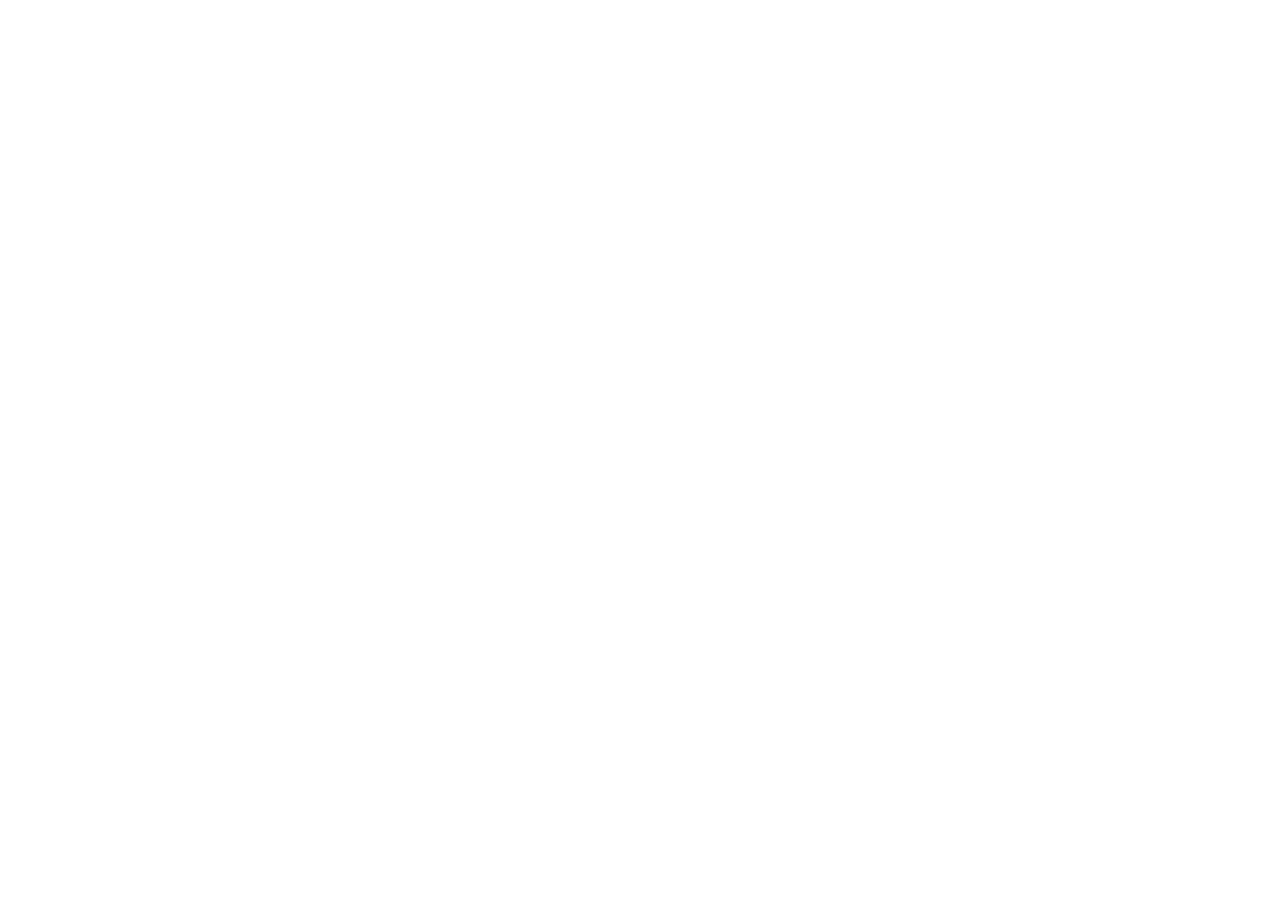
==== about.html @ 3835936e "Creates the file 'about.html'" ====
<!DOCTYPE html>
<html lang="en">
<head>
    <meta charset="UTF-8">
    <meta name="viewport" content="width=device-width, initial-scale=1.0">
    <title>Document</title>
</head>
<body>
    
</body>
</html>
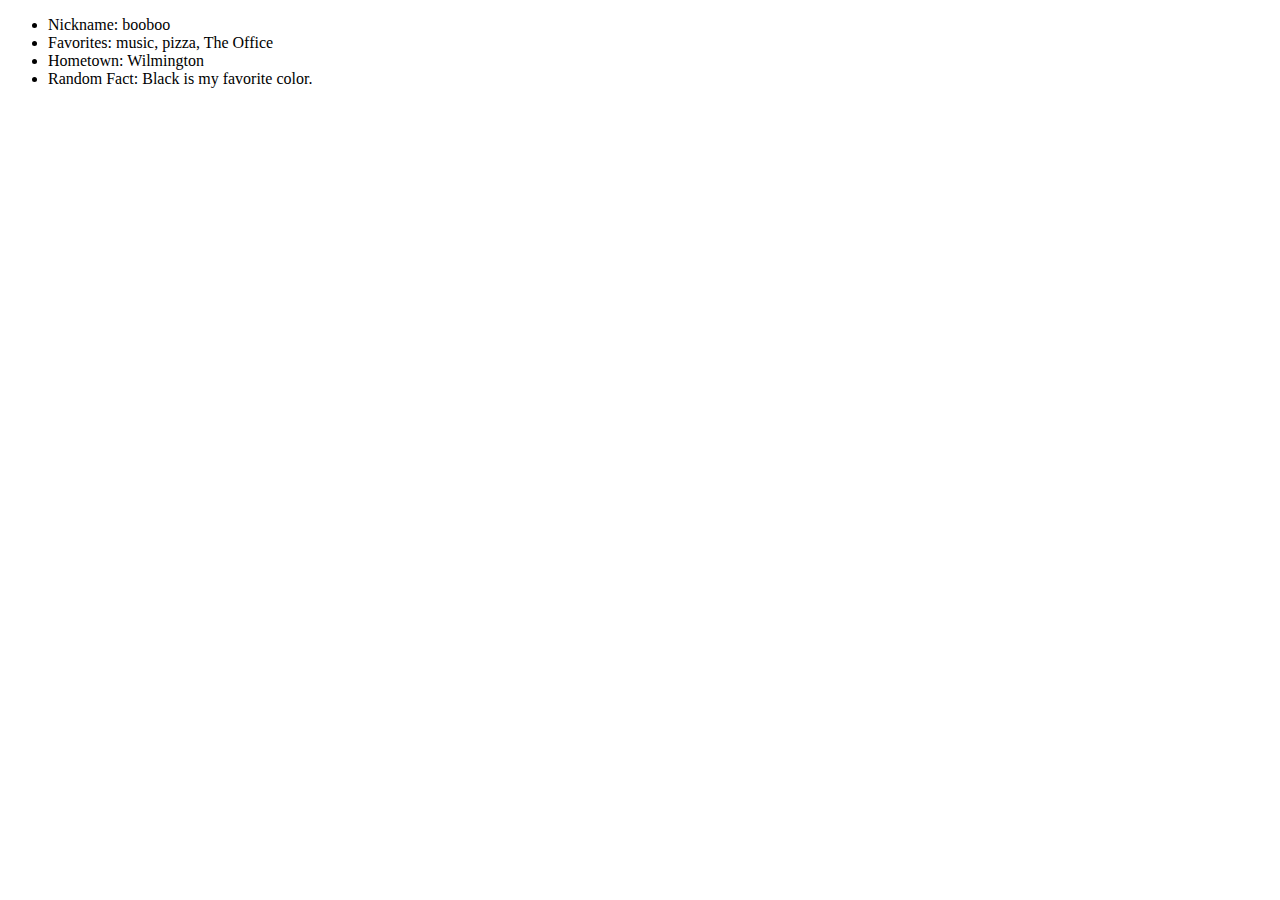
==== commit a2cbdccf: "Titles webpage & adds unordered list w list items" ====
--- a/about.html
+++ b/about.html
@@ -3,9 +3,15 @@
 <head>
     <meta charset="UTF-8">
     <meta name="viewport" content="width=device-width, initial-scale=1.0">
-    <title>Document</title>
+    <title>About Me</title>
 </head>
 <body>
+    <ul>
+        <li>Nickname: booboo</li>
+        <li>Favorites: music, pizza, The Office</li>
+        <li>Hometown: Wilmington</li>
+        <li>Random Fact: Black is my favorite color.</li>
+    </ul>
     
 </body>
 </html>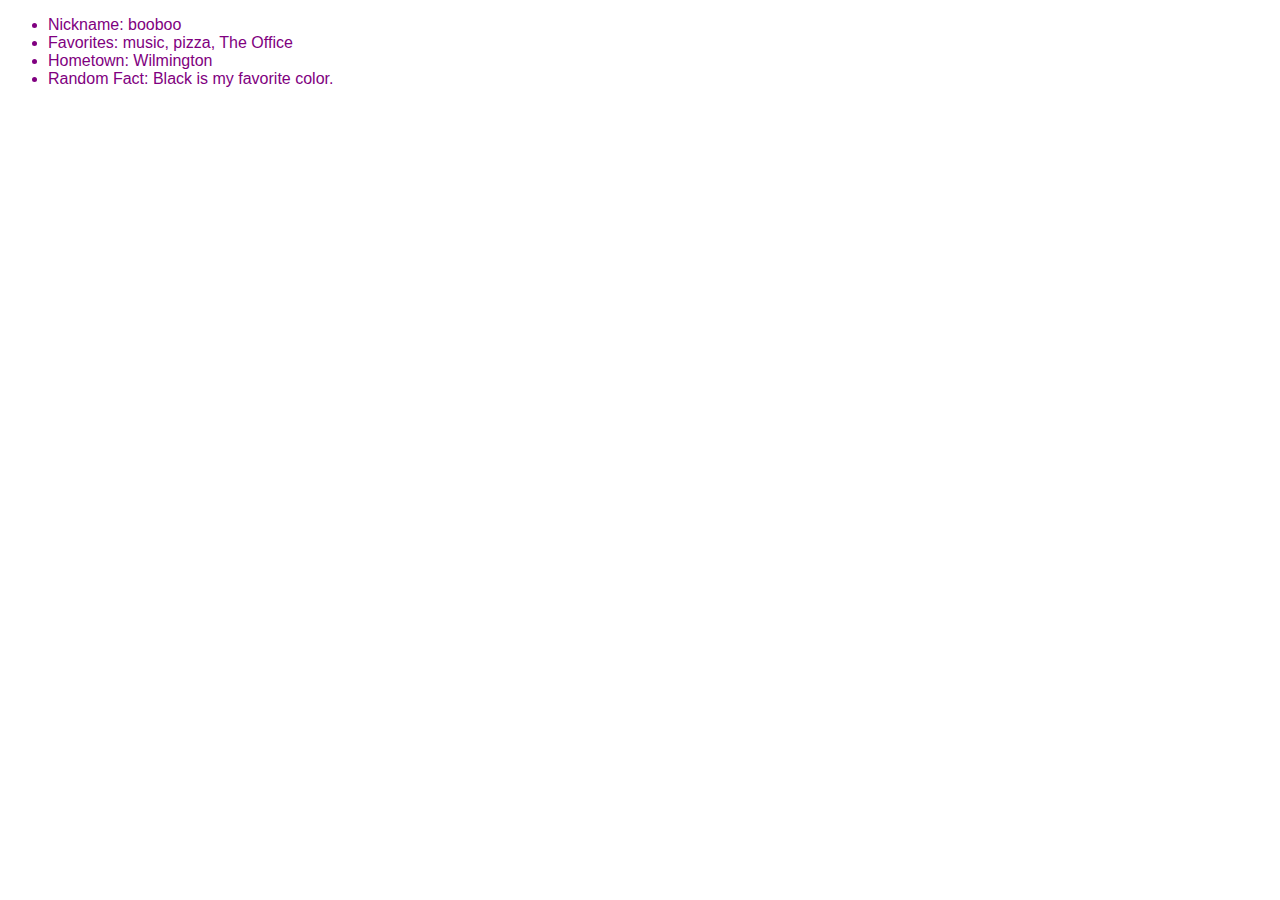
==== commit 07f692ef: "Adds jquery CDN link" ====
--- a/about.html
+++ b/about.html
@@ -3,15 +3,22 @@
 <head>
     <meta charset="UTF-8">
     <meta name="viewport" content="width=device-width, initial-scale=1.0">
-    <title>About Me</title>
+    <title>_About Me_</title>
 </head>
 <body>
-    <ul>
-        <li>Nickname: booboo</li>
-        <li>Favorites: music, pizza, The Office</li>
-        <li>Hometown: Wilmington</li>
-        <li>Random Fact: Black is my favorite color.</li>
+    
+    <span id="spanId">
+    <ul id="aboutList" >
+        <li id="nickname">Nickname: booboo</li>
+        <li id="favorites">Favorites: music, pizza, The Office</li>
+        <li id="hometown">Hometown: Wilmington</li>
+        <li id="random">Random Fact: Black is my favorite color.</li>
     </ul>
+    </span>
     
+    <script src="http://code.jquery.com/jquery-3.1.0.min.js" integrity="sha256-cCueBR6CsyA4/9szpPfrX3s49M9vUU5BgtiJj06wt/s="
+    crossorigin="anonymous"></script>
+    <!-- <script src="https://ajax.googleapis.com/ajax/libs/jquery/3.5.1/jquery.min.js"></script> -->
+    <script src="main.js"></script>
 </body>
 </html>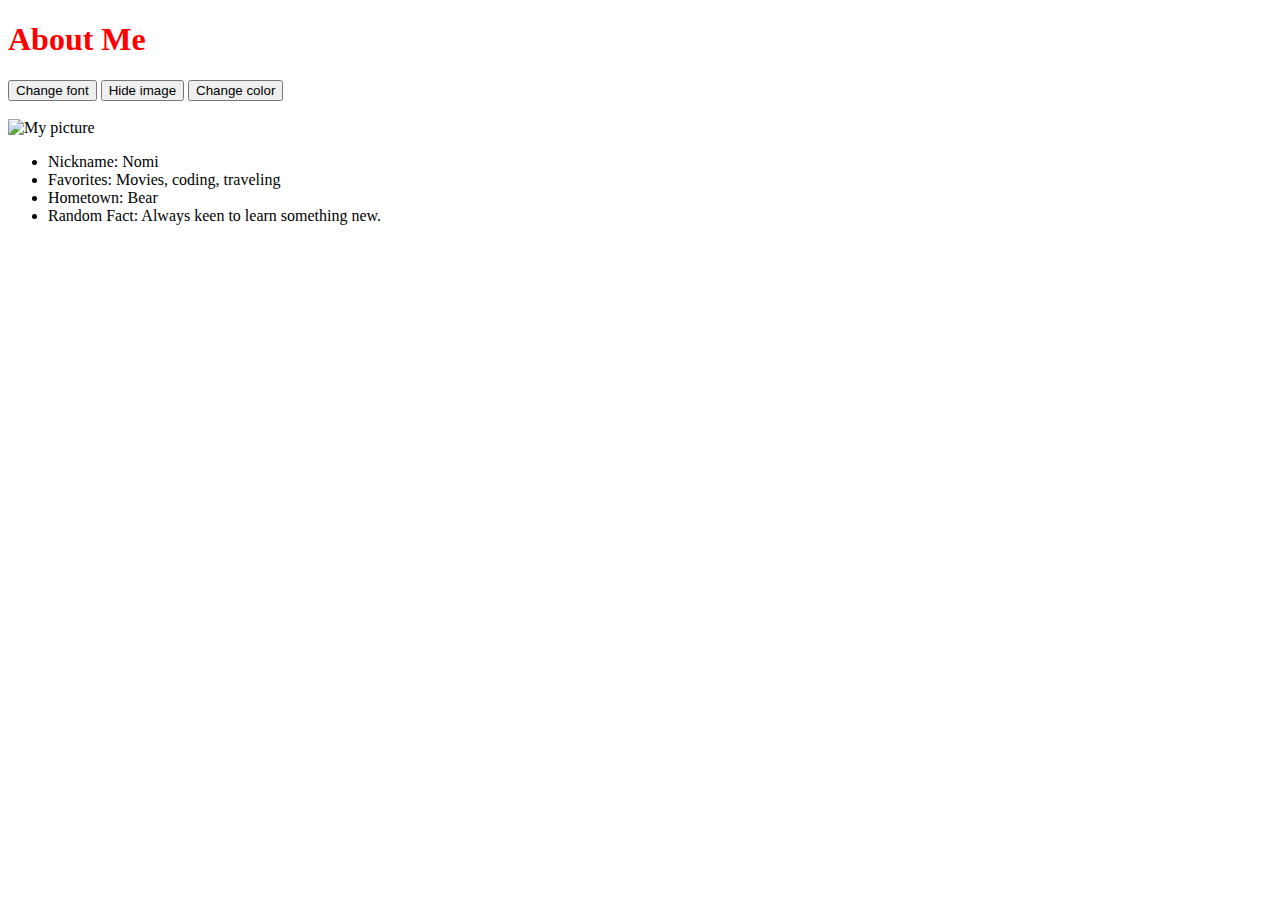
==== commit 710c1c70: "Merge 15da925e1fde120292eadeae6797752fb64b2844 into 81f8e339337d72ded2b0f4b0004c1f2569d1a764" ====
--- a/about.html
+++ b/about.html
@@ -3,22 +3,26 @@
 <head>
     <meta charset="UTF-8">
     <meta name="viewport" content="width=device-width, initial-scale=1.0">
-    <title>_About Me_</title>
+    <link rel="stylesheet" href="about.css">
+    <title>About me</title>
+    <script src="main.js"></script>
 </head>
-<body>
-    
-    <span id="spanId">
-    <ul id="aboutList" >
-        <li id="nickname">Nickname: booboo</li>
-        <li id="favorites">Favorites: music, pizza, The Office</li>
-        <li id="hometown">Hometown: Wilmington</li>
-        <li id="random">Random Fact: Black is my favorite color.</li>
+<body id="abc">
+<h1> About Me</h1>
+<div>
+    <button onclick="change_font()">Change font</button>
+    <button onclick="show_hide()">Hide image</button>
+    <button onclick="change_color()">Change color</button>
+    </div><br>
+<img src="img.jpg" alt="My picture" id="image" width="400px" height="250px">
+ <span>  
+<ul id="list">
+        <li id="a">Nickname: Nomi </li>
+        <li id="b">Favorites: Movies, coding, traveling</li>
+        <li id="c">Hometown: Bear </li>
+        <li id="d">Random Fact: Always keen to learn something new.</li>
     </ul>
-    </span>
-    
-    <script src="http://code.jquery.com/jquery-3.1.0.min.js" integrity="sha256-cCueBR6CsyA4/9szpPfrX3s49M9vUU5BgtiJj06wt/s="
-    crossorigin="anonymous"></script>
-    <!-- <script src="https://ajax.googleapis.com/ajax/libs/jquery/3.5.1/jquery.min.js"></script> -->
-    <script src="main.js"></script>
+</span> 
+
 </body>
 </html>--- a/about.css
+++ b/about.css
@@ -0,0 +1,5 @@
+
+
+h1 {
+    color:red;
+}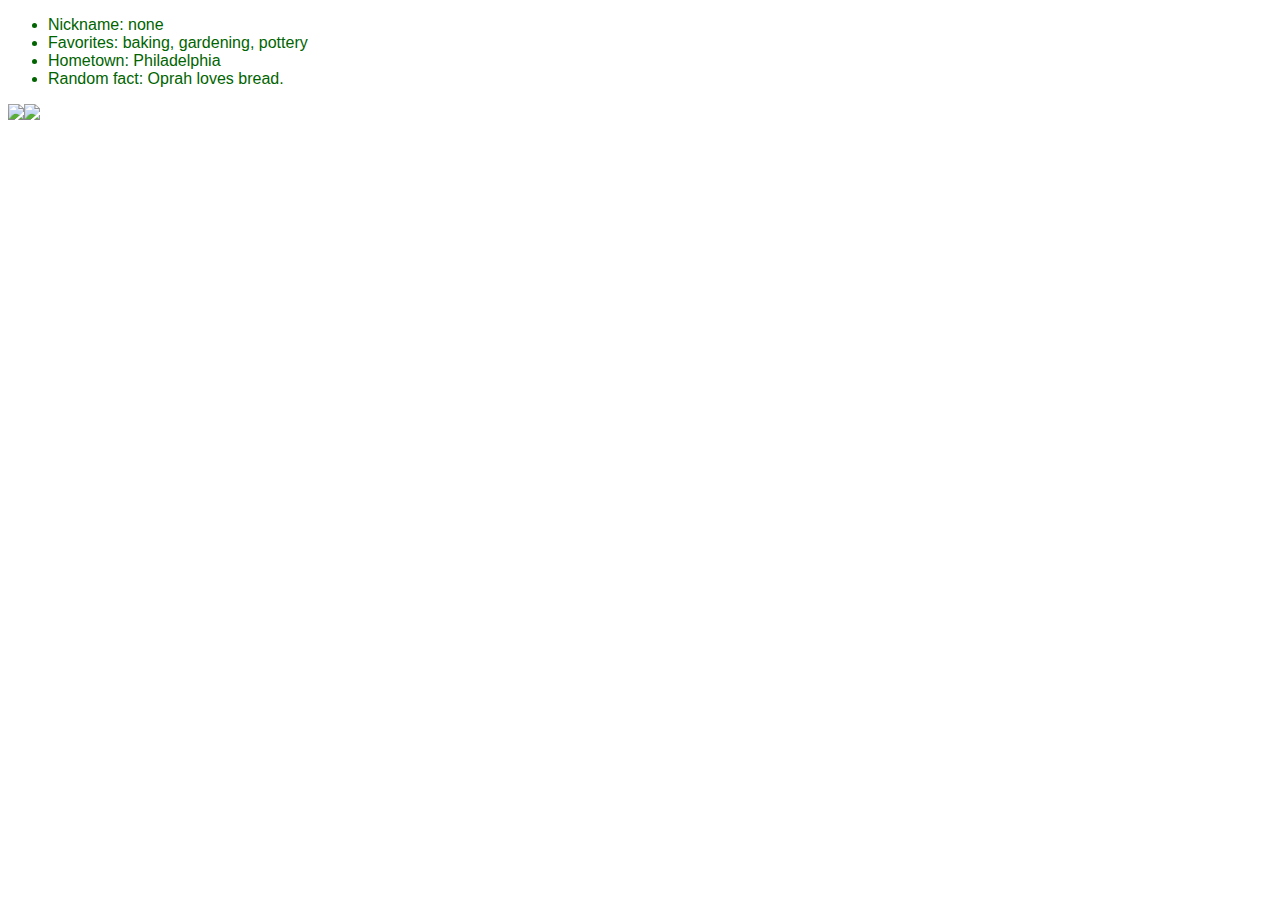
==== commit eabfdc65: "Merge 03fd6adfdd10ee1a1a9e72b314f398664372e011 into 81f8e339337d72ded2b0f4b0004c1f2569d1a764" ====
--- a/about.html
+++ b/about.html
@@ -3,26 +3,15 @@
 <head>
     <meta charset="UTF-8">
     <meta name="viewport" content="width=device-width, initial-scale=1.0">
-    <link rel="stylesheet" href="about.css">
-    <title>About me</title>
+    <title>About Me</title>
+</head>
+<body>
+    <ul>
+        <span id="nickname"><li>Nickname: booboo</li></span>
+        <span id="favorites"><li>Favorites: music, pizza, The Office</li>
+        <span id="hometown"><li>Hometown: Wilmington </li></span>
+        <span id="randomFact"></span><li>Random Fact: Black is my favorite color.</li></span>
+    </ul>
     <script src="main.js"></script>
-</head>
-<body id="abc">
-<h1> About Me</h1>
-<div>
-    <button onclick="change_font()">Change font</button>
-    <button onclick="show_hide()">Hide image</button>
-    <button onclick="change_color()">Change color</button>
-    </div><br>
-<img src="img.jpg" alt="My picture" id="image" width="400px" height="250px">
- <span>  
-<ul id="list">
-        <li id="a">Nickname: Nomi </li>
-        <li id="b">Favorites: Movies, coding, traveling</li>
-        <li id="c">Hometown: Bear </li>
-        <li id="d">Random Fact: Always keen to learn something new.</li>
-    </ul>
-</span> 
-
 </body>
 </html>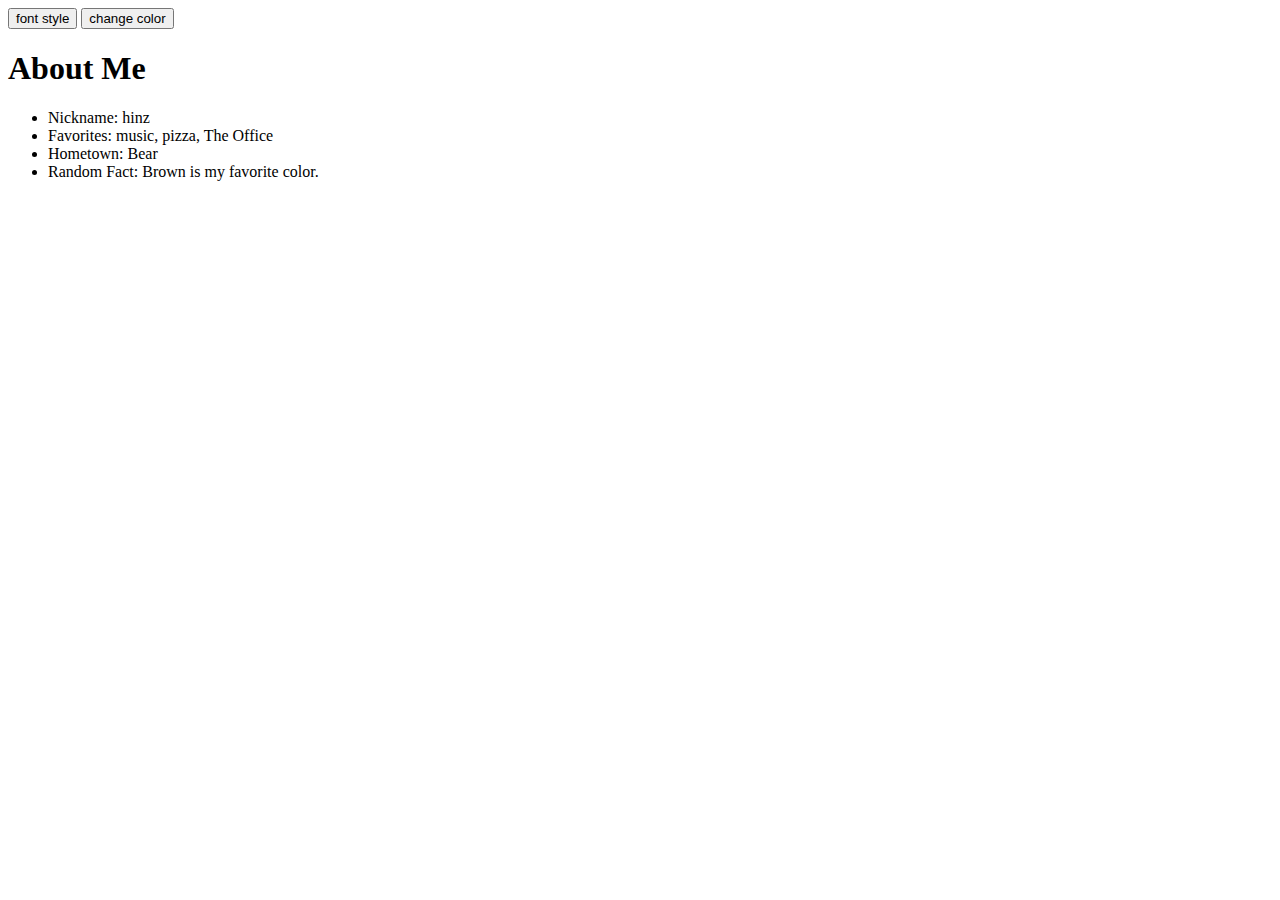
==== commit fc3c011e: "Merge 6461d96ce8404e1ff9f618fb43c32d4d21aae414 into 81f8e339337d72ded2b0f4b0004c1f2569d1a764" ====
--- a/about.html
+++ b/about.html
@@ -1,17 +1,26 @@
-<!DOCTYPE html>
-<html lang="en">
-<head>
-    <meta charset="UTF-8">
-    <meta name="viewport" content="width=device-width, initial-scale=1.0">
-    <title>About Me</title>
-</head>
-<body>
-    <ul>
-        <span id="nickname"><li>Nickname: booboo</li></span>
-        <span id="favorites"><li>Favorites: music, pizza, The Office</li>
-        <span id="hometown"><li>Hometown: Wilmington </li></span>
-        <span id="randomFact"></span><li>Random Fact: Black is my favorite color.</li></span>
-    </ul>
-    <script src="main.js"></script>
-</body>
-</html>+
+<!DOCTYPE HTML>
+<HTML>
+   <HEAD>
+      <TITLE>About me</TITLE>
+
+      <script src="main.js"></script>
+   </HEAD>
+   <body id="font">
+
+      <button type="button" onclick="changeFont()">font style</button>
+      <button type="button" onclick="changeColor()">change color</button>
+      <h1>About Me</h1>
+   <span>
+      <ul id="list">
+        <li>Nickname: hinz</li>
+        <li>Favorites: music, pizza, The Office</li>
+        <li>Hometown: Bear </li>
+        <li>Random Fact: Brown is my favorite color.</li>
+      </ul>
+    </span>
+
+      
+      
+   </body>
+</HTML>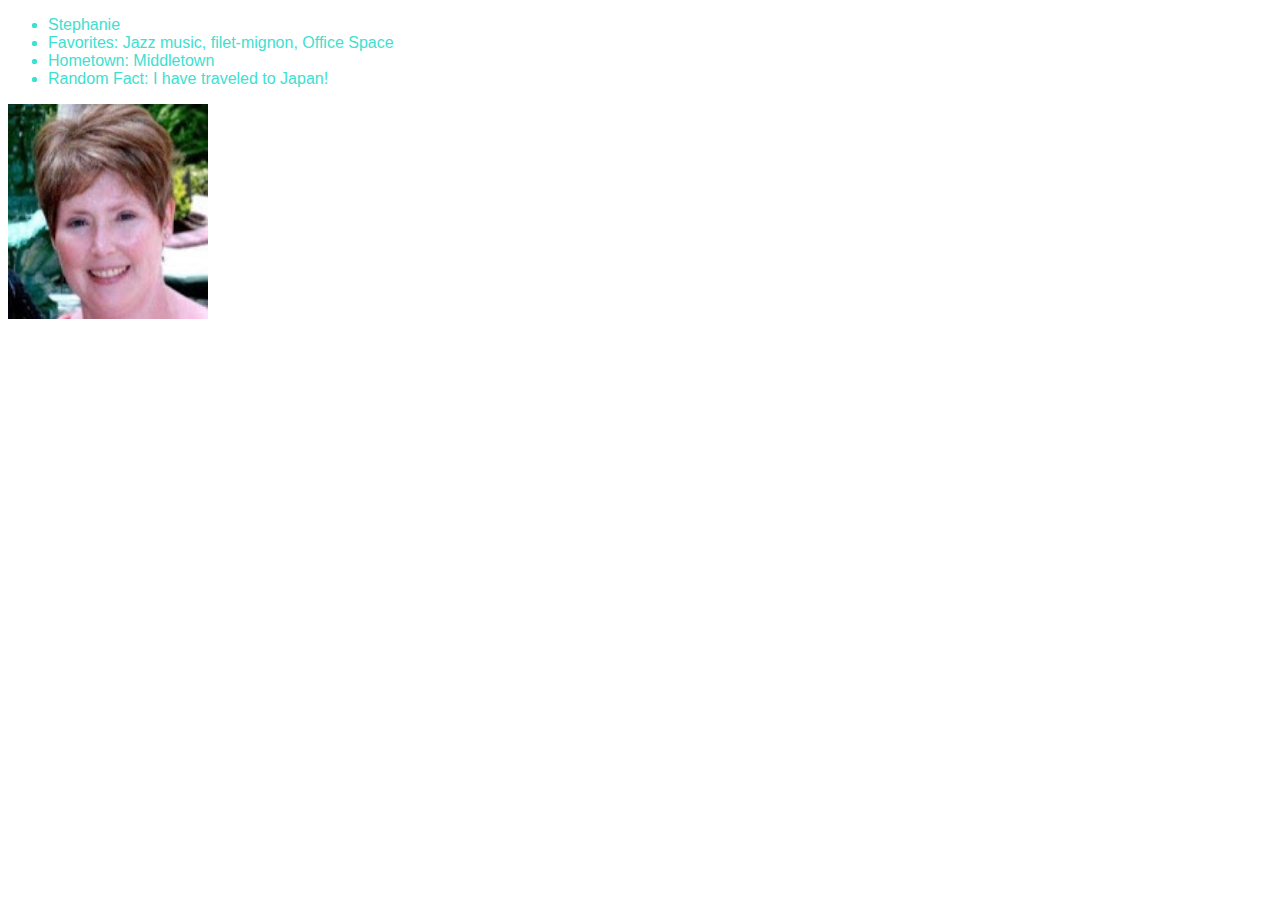
==== commit f7694aed: "Merge 507bfad2b4e3f7c2bab15509c4e005a3b78709d3 into 81f8e339337d72ded2b0f4b0004c1f2569d1a764" ====
--- a/about.html
+++ b/about.html
@@ -1,26 +1,27 @@
+<!DOCTYPE html>
+<html lang="en">
+<head>
+    <meta charset="UTF-8">
+    <meta http-equiv="X-UA-Compatible" content="IE=edge">
+    <meta name="viewport" content="width=device-width, initial-scale=1.0">
+    <title>_About Me_</title>
+</head>
+<body>
+    
+    <span id="spanId">
+    <ul id="aboutList" >
+        <li id="nickname">Nickname: booboo</li>
+        <li id="favorites">Favorites: music, pizza, The Office</li>
+        <li id="hometown">Hometown: Wilmington</li>
+        <li id="random">Random Fact: Black is my favorite color.</li>
+    </ul>
+    </span>
+    
+    <script src="http://code.jquery.com/jquery-3.1.0.min.js" integrity="sha256-cCueBR6CsyA4/9szpPfrX3s49M9vUU5BgtiJj06wt/s="
+    crossorigin="anonymous"></script>
+    <!-- <script src="https://ajax.googleapis.com/ajax/libs/jquery/3.5.1/jquery.min.js"></script> -->
+    <script src="JS/main.js"></script>
 
-<!DOCTYPE HTML>
-<HTML>
-   <HEAD>
-      <TITLE>About me</TITLE>
 
-      <script src="main.js"></script>
-   </HEAD>
-   <body id="font">
-
-      <button type="button" onclick="changeFont()">font style</button>
-      <button type="button" onclick="changeColor()">change color</button>
-      <h1>About Me</h1>
-   <span>
-      <ul id="list">
-        <li>Nickname: hinz</li>
-        <li>Favorites: music, pizza, The Office</li>
-        <li>Hometown: Bear </li>
-        <li>Random Fact: Brown is my favorite color.</li>
-      </ul>
-    </span>
-
-      
-      
-   </body>
-</HTML>+</body>
+</html>